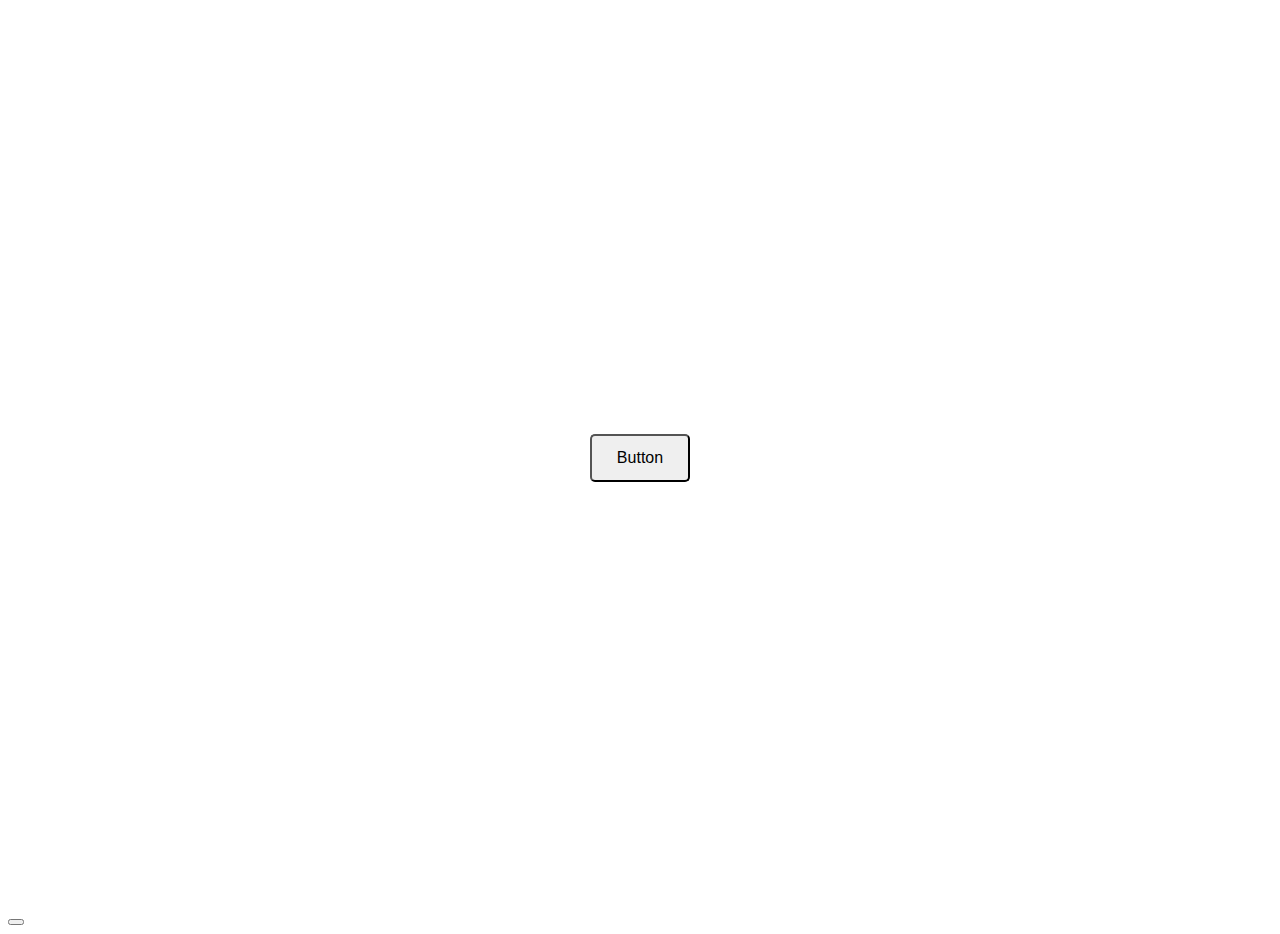
==== button.html @ f83cbfdd "almost done" ====
<!DOCTYPE html>
<html lang="en">
<head>
    <meta charset="utf-8">
    <meta name="viewport" content="width=device-width", initial-scale="1.0">
    <title>Button</title>
    <link rel="stylesheet" href="button.css">   
</head>
<body>
    <div class="container">
        <button class="button">
            Button 
            
        </button>
    </div>
    <button onclick="index.html">
    </button>

</body>
</html>
---- button.css ----
.container {
    width: 100%;
    height: 100vh;
    display: flex;
    justify-content: center;
    align-items: center;
}
.button {
    display: inline-block;
    padding: 10px 25px;
    border-radius: 5px;
    user-select: none;
    line-height: 1.5;
    font-size: 1rem;
}

.button-burlywood {
    color: burlywood;
    background-color: burlywood;
    border: 1px solid burlywood;
}

.button-burlywood:hover {
    opacity: 8;
    cursor: pointer;
    outline: none;  
    text-decoration: none; 
}
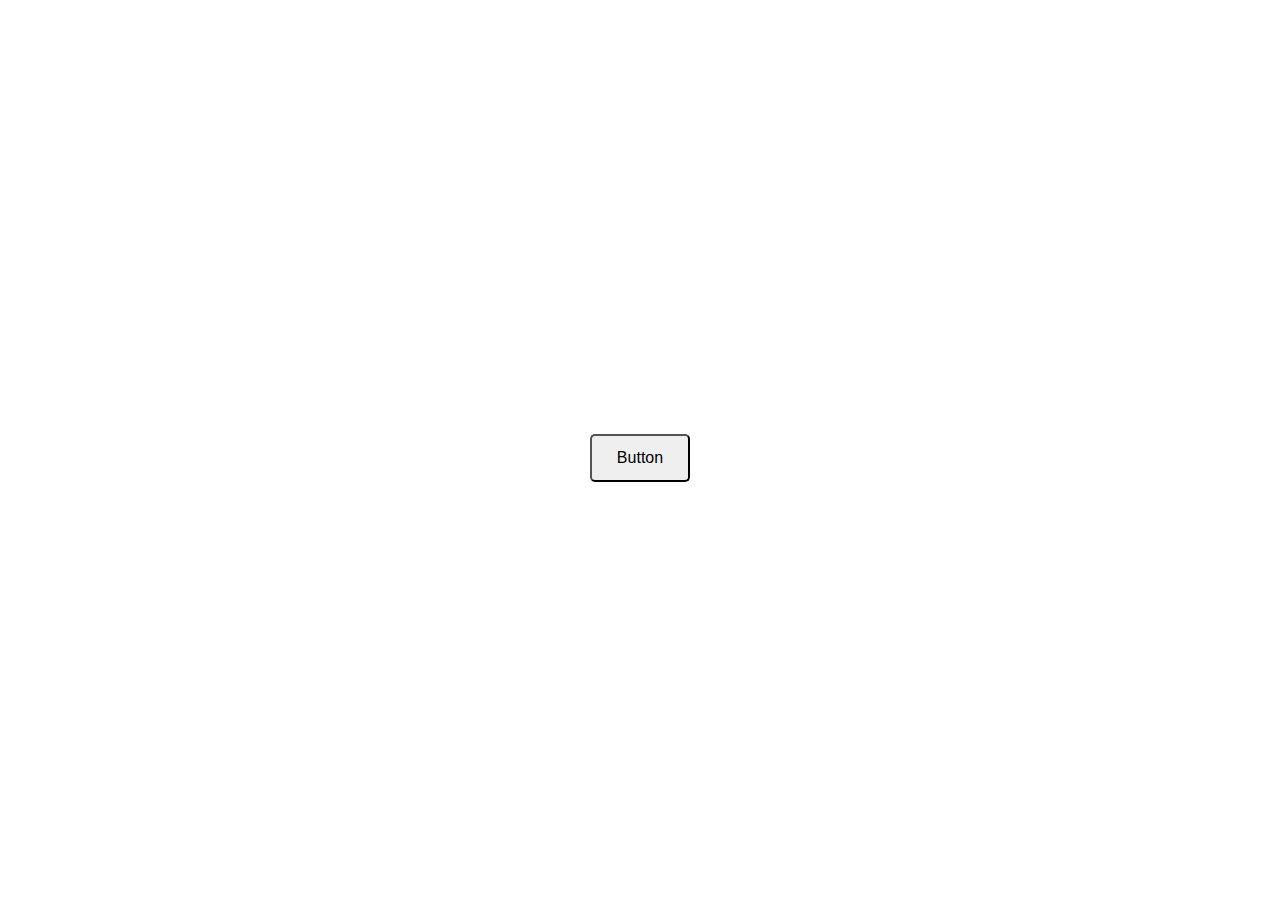
==== commit e5dc3e68: "added direction to button named "goofy cats"" ====
--- a/button.html
+++ b/button.html
@@ -13,8 +13,6 @@
             
         </button>
     </div>
-    <button onclick="index.html">
-    </button>
 
 </body>
 </html>